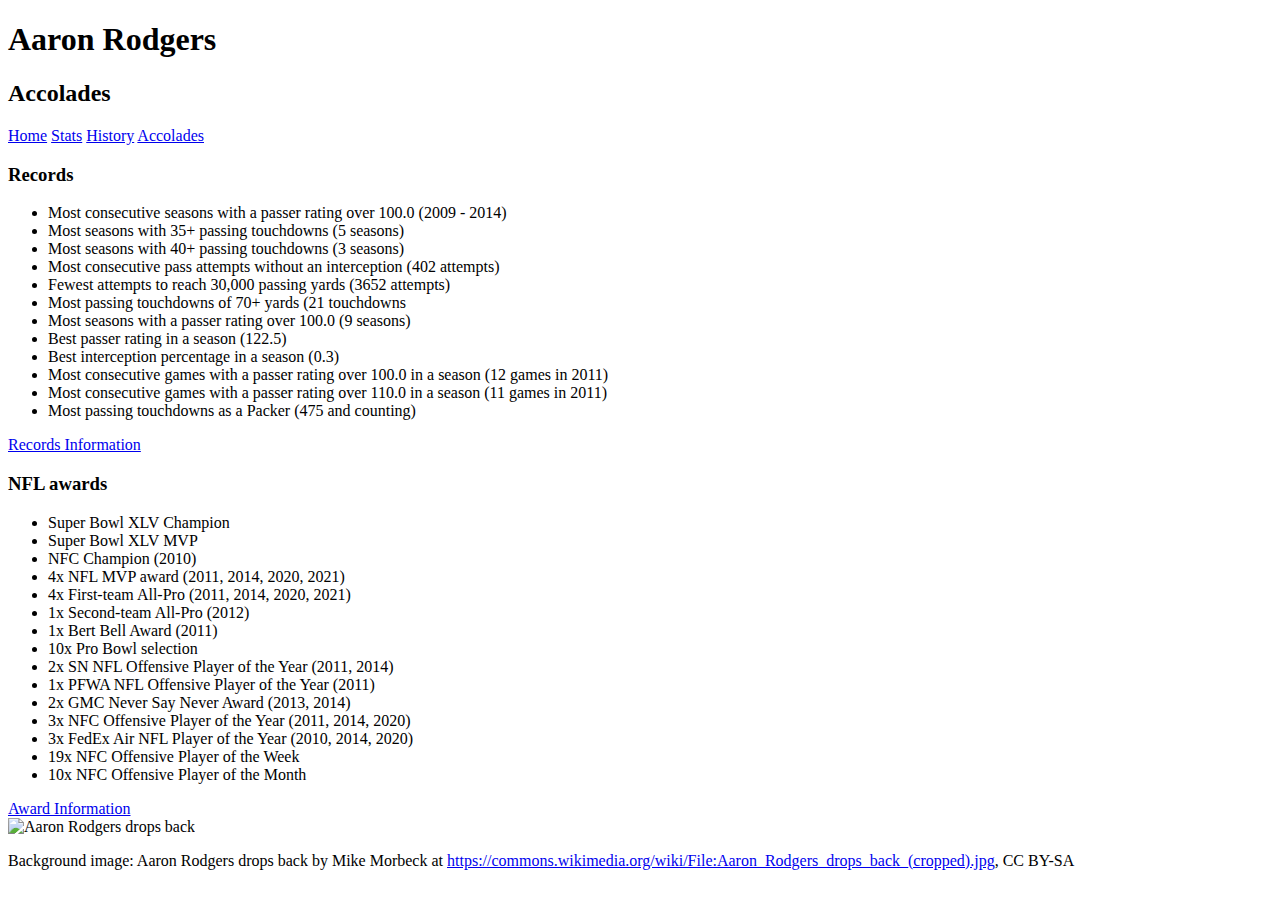
==== lis351Website/Accolades/Accolades.html @ 643c22d1 "Add files via upload" ====
<!DOCTYPE html>
<html lang="en">
<meta charset="UTF-8">
<title>Page Title</title>
<meta name="viewport" content="width=device-width,initial-scale=1">
<link rel="stylesheet" href="C:\Users\vumin\OneDrive\Desktop\lis351Website\stylesheet.css">
<style>
</style>
<script></script>


<!--- Code above this line will not be displayed on the browser -->

<body>
	<header>
	<h1>Aaron Rodgers</h1>
	<h2>Accolades</h2>
	<nav>
		<a href="C:\Users\vumin\OneDrive\Desktop\lis351Website\index.html">Home</a>
		<a href="C:\Users\vumin\OneDrive\Desktop\lis351Website\Stats\Stats.html">Stats</a>
		<a href="C:\Users\vumin\OneDrive\Desktop\lis351Website\History\History.html">History</a>
		<a href="C:\Users\vumin\OneDrive\Desktop\lis351Website\Accolades\Accolades.html">Accolades</a>
	</nav>
	</header>
	<main>
		<h3>Records</h3>
			<ul>
				<li>Most consecutive seasons with a passer rating over 100.0 (2009 - 2014)</li>
				<li>Most seasons with 35+ passing touchdowns (5 seasons)</li>
				<li>Most seasons with 40+ passing touchdowns (3 seasons)</li>
				<li>Most consecutive pass attempts without an interception (402 attempts)</li>
				<li>Fewest attempts to reach 30,000 passing yards (3652 attempts)</li>
				<li>Most passing touchdowns of 70+ yards (21 touchdowns</li>
				<li>Most seasons with a passer rating over 100.0 (9 seasons)</li>
				<li>Best passer rating in a season (122.5)</li>
				<li>Best interception percentage in a season (0.3)</li>
				<li>Most consecutive games with a passer rating over 100.0 in a season (12 games in 2011)</li>
				<li>Most consecutive games with a passer rating over 110.0 in a season (11 games in 2011)</li>
				<li>Most passing touchdowns as a Packer (475 and counting)</li>
			</ul>
			<a href=“https://news.thesportsdrop.com/nfl/how-many-records-does-aaron-rodgers-hold-complete-list-of-the-quarterbacks-records-in-nfl-70-20220501-SPD-70.html”>Records Information</a>
		<h3>NFL awards</h3>
			<ul>
				<li>Super Bowl XLV Champion</li>
				<li>Super Bowl XLV MVP</li>
				<li>NFC Champion (2010)</li>
				<li>4x NFL MVP award (2011, 2014, 2020, 2021)</li>
				<li>4x First-team All-Pro (2011, 2014, 2020, 2021)</li>
				<li>1x Second-team All-Pro (2012)</li>
				<li>1x Bert Bell Award (2011)</li>
				<li>10x Pro Bowl selection</li>
				<li>2x SN NFL Offensive Player of the Year (2011, 2014)</li>
				<li>1x PFWA NFL Offensive Player of the Year (2011)</li>
				<li>2x GMC Never Say Never Award (2013, 2014)</li>
				<li>3x NFC Offensive Player of the Year (2011, 2014, 2020)</li>
				<li>3x FedEx Air NFL Player of the Year (2010, 2014, 2020)</li>
				<li>19x NFC Offensive Player of the Week</li>
				<li>10x NFC Offensive Player of the Month</li>
			</ul>
			<a href=“https://en.wikipedia.org/wiki/Aaron_Rodgers#Awards_and_honors”>Award Information</a>
	</main>
	<footer>
		<img src="C:\Users\vumin\OneDrive\Desktop\lis351Website\Images\Aaron_Rodgers_drops_back.jpg" alt="Aaron Rodgers drops back" id = "photo">
			<p>Background image: Aaron Rodgers drops back by Mike Morbeck at <a href="https://commons.wikimedia.org/wiki/File:Aaron_Rodgers_drops_back_(cropped).jpg">https://commons.wikimedia.org/wiki/File:Aaron_Rodgers_drops_back_(cropped).jpg</a>, CC BY-SA</p>
	</footer>
</body>
</html>
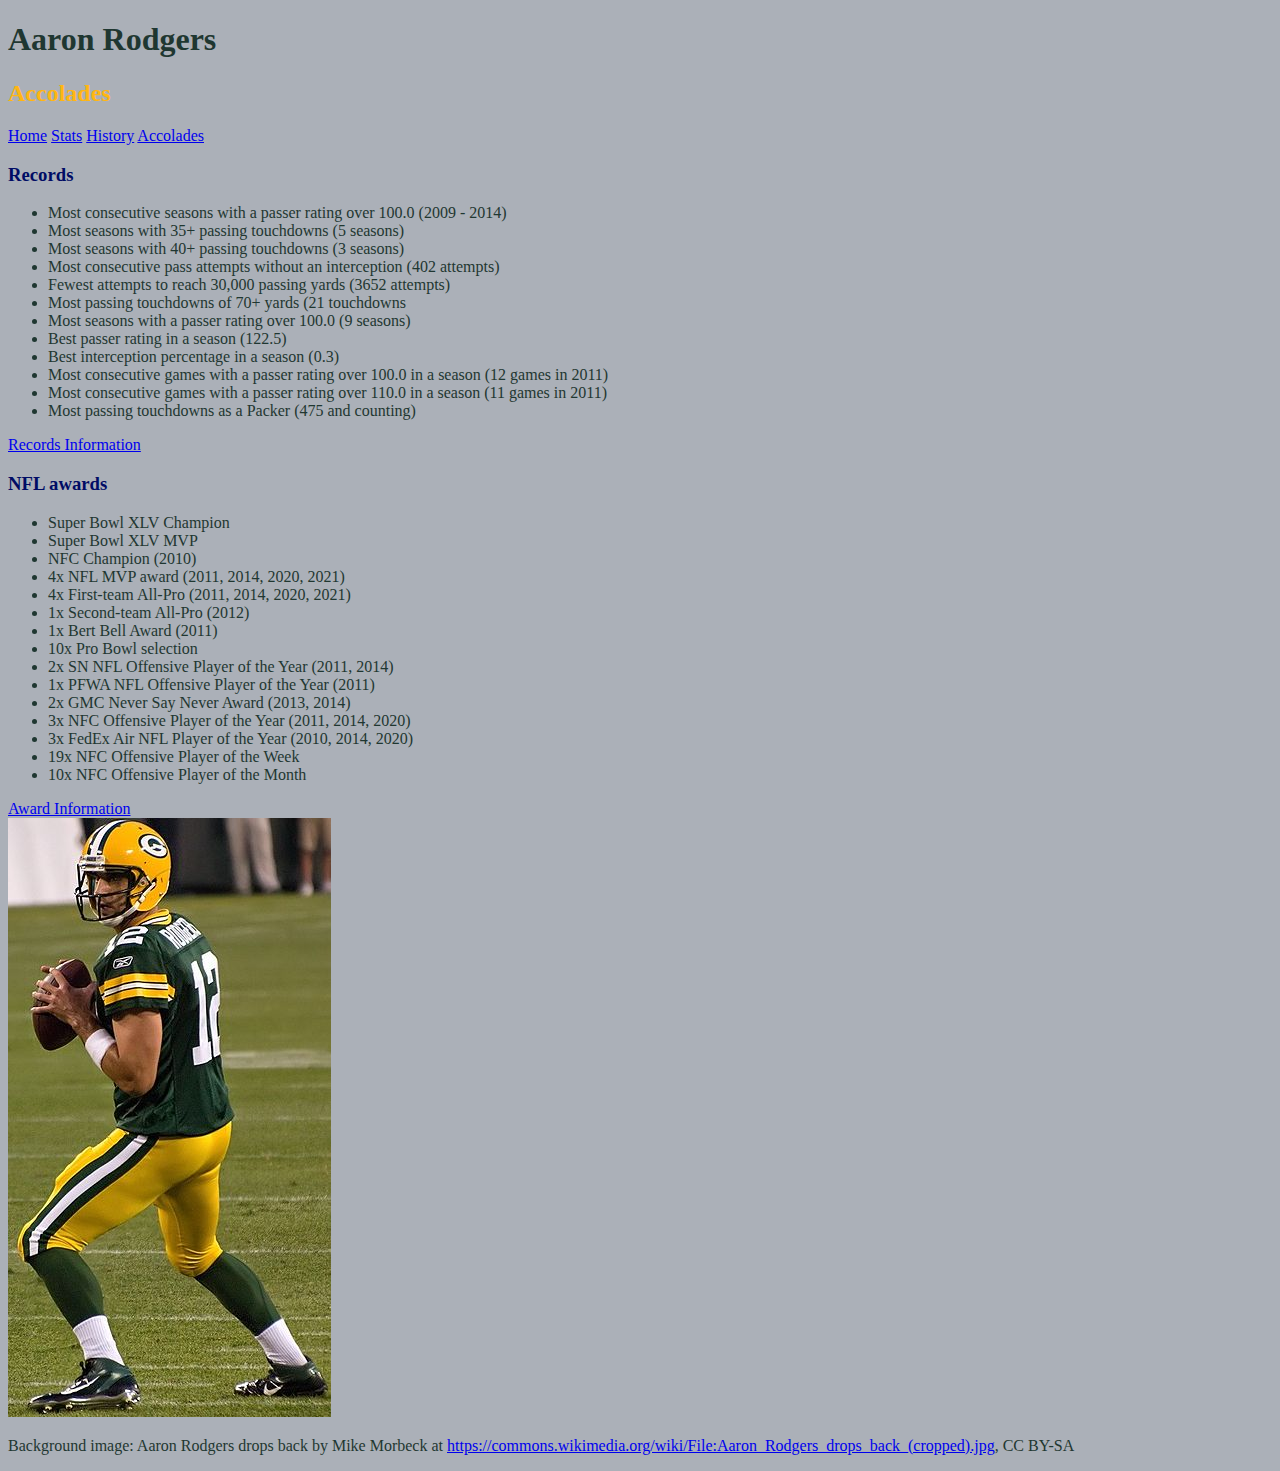
==== commit 210cd0f1: "Update Accolades.html" ====
--- a/lis351Website/Accolades/Accolades.html
+++ b/lis351Website/Accolades/Accolades.html
@@ -3,7 +3,7 @@
 <meta charset="UTF-8">
 <title>Page Title</title>
 <meta name="viewport" content="width=device-width,initial-scale=1">
-<link rel="stylesheet" href="C:\Users\vumin\OneDrive\Desktop\lis351Website\stylesheet.css">
+<link rel="stylesheet" href="../stylesheet.css">
 <style>
 </style>
 <script></script>
@@ -16,10 +16,10 @@
 	<h1>Aaron Rodgers</h1>
 	<h2>Accolades</h2>
 	<nav>
-		<a href="C:\Users\vumin\OneDrive\Desktop\lis351Website\index.html">Home</a>
-		<a href="C:\Users\vumin\OneDrive\Desktop\lis351Website\Stats\Stats.html">Stats</a>
-		<a href="C:\Users\vumin\OneDrive\Desktop\lis351Website\History\History.html">History</a>
-		<a href="C:\Users\vumin\OneDrive\Desktop\lis351Website\Accolades\Accolades.html">Accolades</a>
+		<a href="../index.html">Home</a>
+		<a href="../Stats/Stats.html">Stats</a>
+		<a href="../History/History.html">History</a>
+		<a href="../Accolades/Accolades.html">Accolades</a>
 	</nav>
 	</header>
 	<main>
@@ -60,7 +60,7 @@
 			<a href=“https://en.wikipedia.org/wiki/Aaron_Rodgers#Awards_and_honors”>Award Information</a>
 	</main>
 	<footer>
-		<img src="C:\Users\vumin\OneDrive\Desktop\lis351Website\Images\Aaron_Rodgers_drops_back.jpg" alt="Aaron Rodgers drops back" id = "photo">
+		<img src="../Images/Aaron_Rodgers_drops_back.jpg" alt="Aaron Rodgers drops back" id = "photo">
 			<p>Background image: Aaron Rodgers drops back by Mike Morbeck at <a href="https://commons.wikimedia.org/wiki/File:Aaron_Rodgers_drops_back_(cropped).jpg">https://commons.wikimedia.org/wiki/File:Aaron_Rodgers_drops_back_(cropped).jpg</a>, CC BY-SA</p>
 	</footer>
 </body>
--- a/lis351Website/stylesheet.css
+++ b/lis351Website/stylesheet.css
@@ -0,0 +1,10 @@
+body {background-color:#ABB0B8}
+	h1 {color:#1F3731;
+		font-family: Times New Roman, serif;
+	}
+	h2 {color:#FFB612}
+	h3 {color:#000C65}
+	p {color:#1F3731}
+	th {color:#000C65}
+	dd {color: #1F3731}
+	li {color: #1F3731}